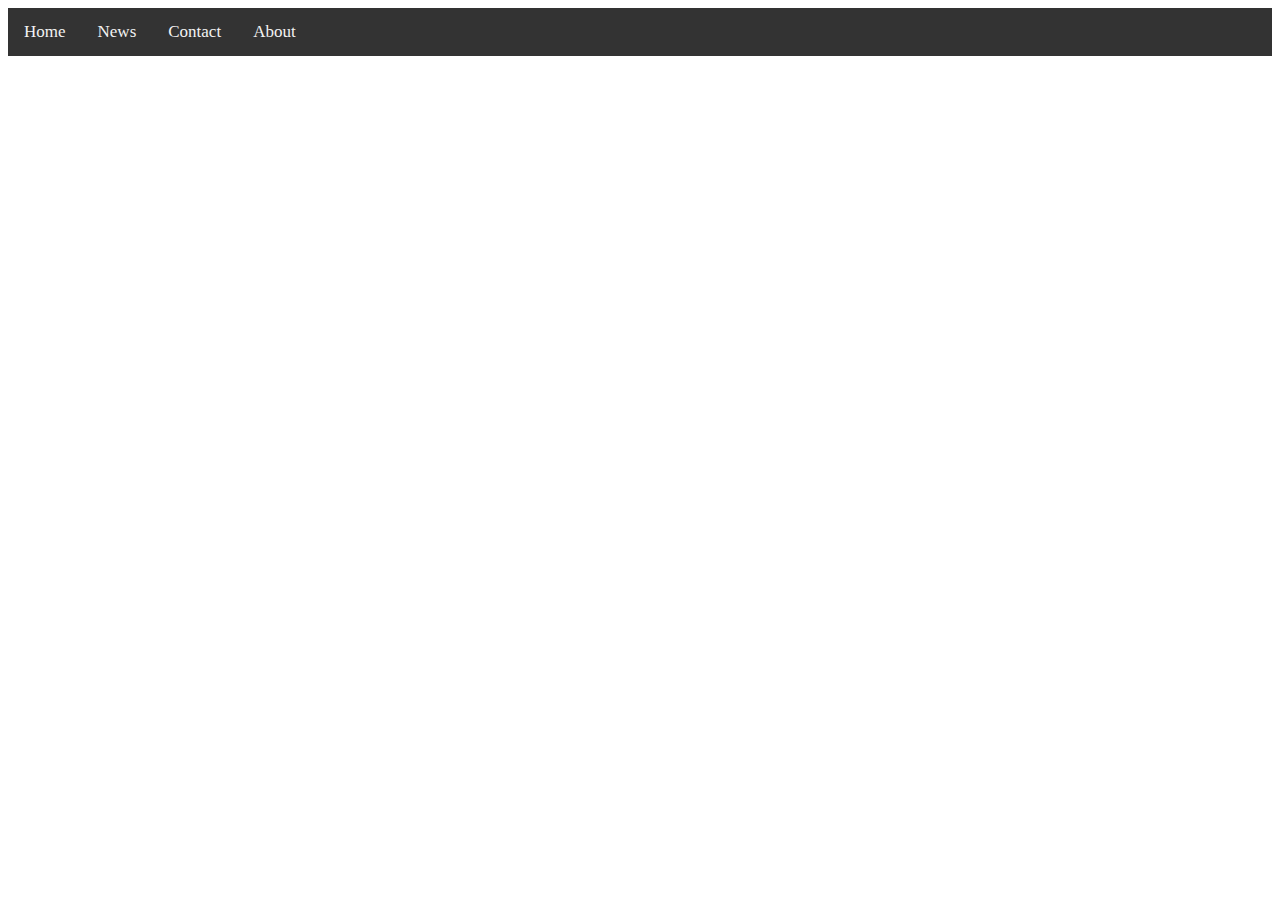
==== index.html @ ef363ad2 "Add files via upload" ====
<!DOCTYPE html>
<html lang="en">
<head>
    <meta charset="UTF-8">
    <meta name="viewport" content="width=device-width, initial-scale=1.0">
    <link rel="stylesheet" href="style.css">
    <title>Document</title>
</head>
<body>
    <div class="topnav">
        <a href="#home">Home</a>
        <a href="#news">News</a>
        <a href="#contact">Contact</a>
        <a href="#about">About</a>
      </div>
</body>
</html>
---- style.css ----
.topnav {
    background-color: #333;
    overflow: hidden;
  }
  
  /* Style the links inside the navigation bar */
  .topnav a {
    float: left;
    color: #f2f2f2;
    text-align: center;
    padding: 14px 16px;
    text-decoration: none;
    font-size: 17px;
  }
  
  /* Change the color of links on hover */
  .topnav a:hover {
    background-color: #27a884;
    color: black;
    transition: 0.5s ease;
  }
  
  /* Add a color to the active/current link */
  .topnav a.active {
    background-color: #04AA6D;
    color: white;
  }
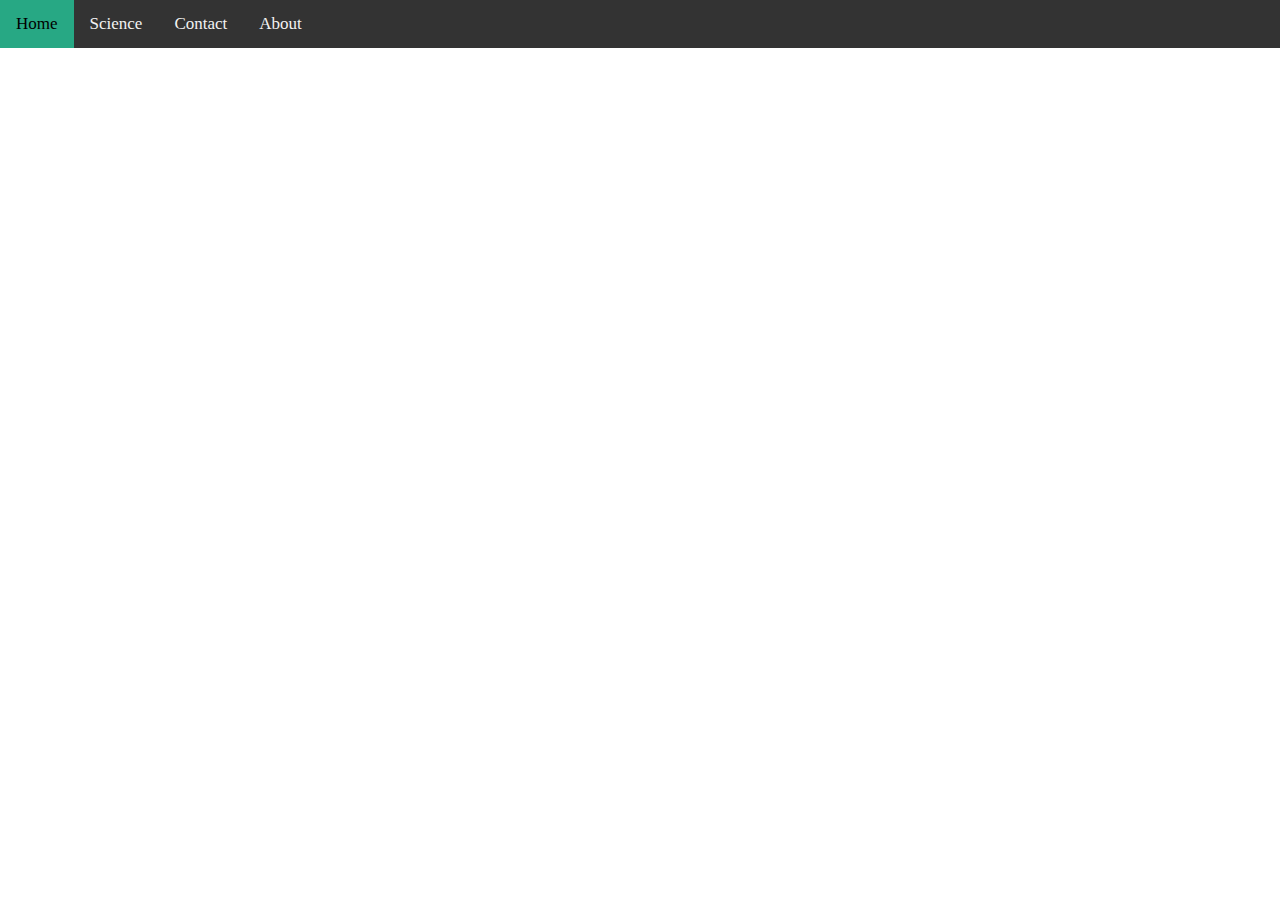
==== commit fed46a75: "Update index.html" ====
--- a/index.html
+++ b/index.html
@@ -8,10 +8,10 @@
 </head>
 <body>
     <div class="topnav">
-        <a href="#home">Home</a>
-        <a href="#news">News</a>
+        <a href="index.html">Home</a>
+        <a href="Science.html">Science</a>
         <a href="#contact">Contact</a>
         <a href="#about">About</a>
       </div>
 </body>
-</html>+</html>
--- a/style.css
+++ b/style.css
@@ -1,3 +1,8 @@
+* {
+    padding: 0;
+    margin: 0;
+}
+
 .topnav {
     background-color: #333;
     overflow: hidden;
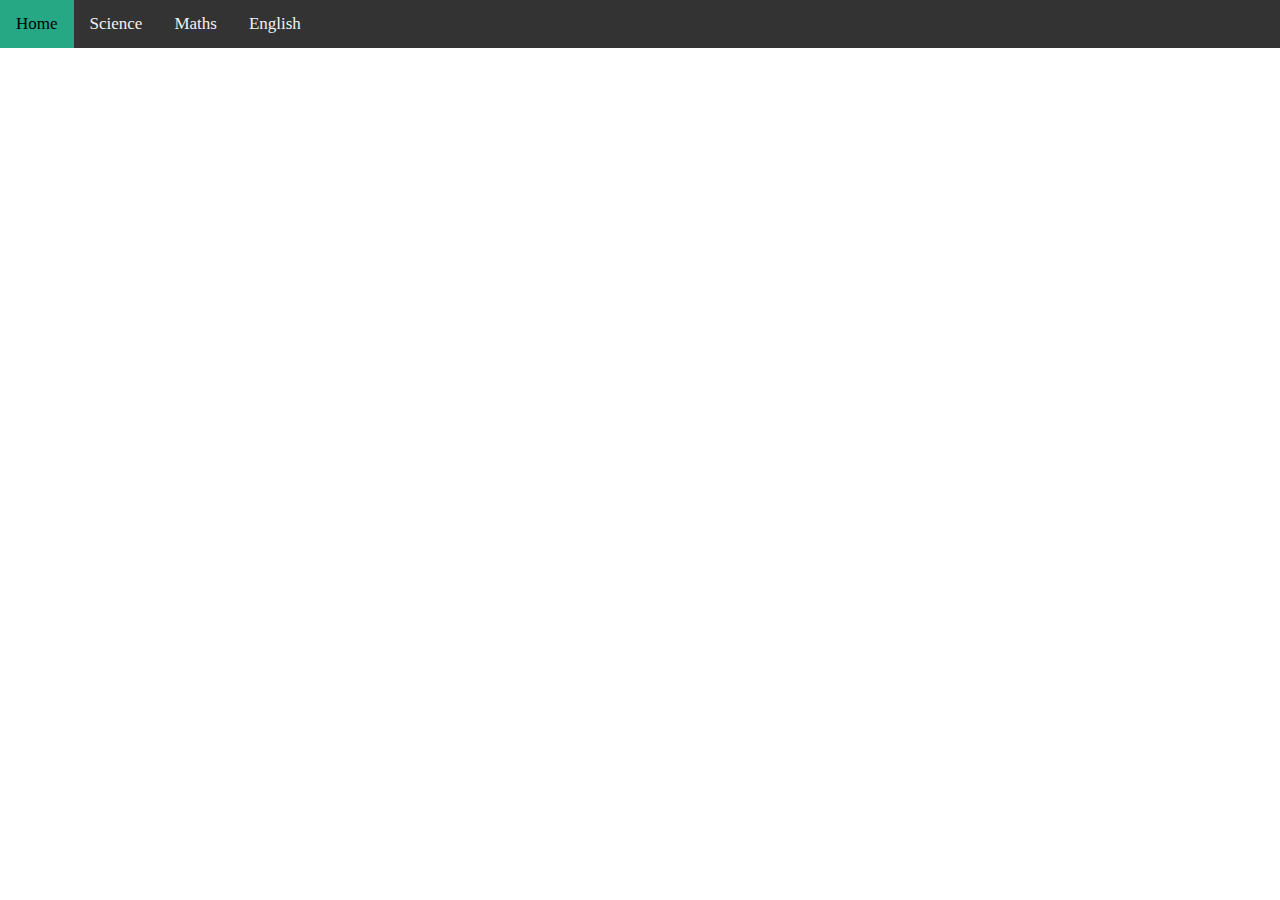
==== commit 551719e3: "Add files via upload" ====
--- a/index.html
+++ b/index.html
@@ -4,14 +4,15 @@
     <meta charset="UTF-8">
     <meta name="viewport" content="width=device-width, initial-scale=1.0">
     <link rel="stylesheet" href="style.css">
-    <title>Document</title>
+    <link rel="icon" type="image/x-icon" href="./Images/Scramble.svg.png">
+    <title>Home</title>
 </head>
 <body>
     <div class="topnav">
         <a href="index.html">Home</a>
-        <a href="Science.html">Science</a>
-        <a href="#contact">Contact</a>
-        <a href="#about">About</a>
+        <a href="Science-main.html">Science</a>
+        <a href="#contact">Maths</a>
+        <a href="#about">English</a>
       </div>
 </body>
-</html>
+</html>